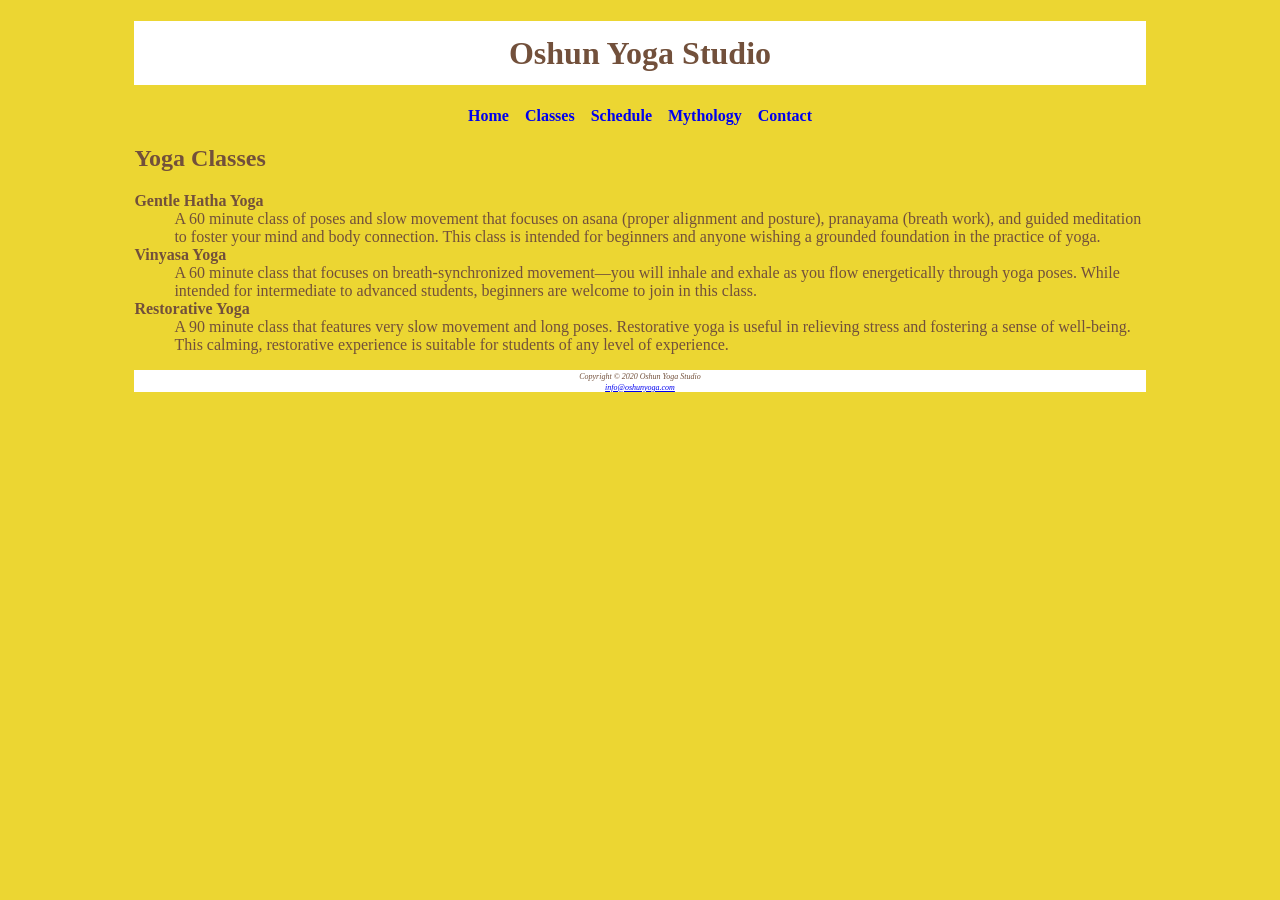
==== classes.html @ f08fcf07 "Remodled Oshun's Story CSS" ====
<!DOCTYPE html>
<html lang="en">

<head>
    <meta charset="UTF-8">
    <meta name="viewport" content="width=device-width, initial-scale=1.0">
    <link rel="stylesheet" href="yogacss/yoga.css">
    <title>Oshun Yoga :: Classes</title>
</head>

<div id="wrapper">
<body>

<header>
        <h1>Oshun Yoga Studio</h1>
</header>

    <nav>
        <b>
            <a href="index.html">Home</a>&nbsp;&nbsp;&nbsp;
            <a href="classes.html">Classes</a>&nbsp;&nbsp;&nbsp;
            <a href="schedule.html">Schedule</a>&nbsp;&nbsp;&nbsp;
            <a href="mythology.html">Mythology</a>&nbsp;&nbsp;&nbsp;
            <a href="contact.html">Contact</a>
        </b>
    </nav>
    <main>
        <h2>Yoga Classes</h2>

        <dl>
            <dt><strong>Gentle Hatha Yoga</strong></dt>
            <dd>
                A 60 minute class of poses and slow movement that focuses on asana
                (proper alignment and posture), pranayama (breath work), and guided
                meditation to foster your mind and body connection. This class is
                intended for beginners and anyone wishing a grounded foundation in the
                practice of yoga.
            </dd>

            <dt><strong>Vinyasa Yoga</strong></dt>
            <dd>
                A 60 minute class that focuses on breath-synchronized movement—you
                will inhale and exhale as you flow energetically through yoga poses.
                While intended for intermediate to advanced students, beginners are
                welcome to join in this class.
            </dd>

            <dt><strong>Restorative Yoga</strong></dt>
            <dd>
                A 90 minute class that features very slow movement and long poses.
                Restorative yoga is useful in relieving stress and fostering a sense
                of well-being. This calming, restorative experience is suitable for
                students of any level of experience.
            </dd>
        </dl>
    </main>


    <footer><small><i>
                Copyright © 2020 Oshun Yoga Studio <br>
                <a href="mailto:info@oshunyoga.com">info@oshunyoga.com</a>
            </i></small></footer>

</body>
</div>

</html>
---- yogacss/yoga.css ----
body {
    background-color: #ECD632;
    color: #72503B;
    font-family: Verdana; 
}

header {
    background-color: #FFFFFF;
    text-align: center;
}

h1 {
    line-height: 200%;
}

nav {
    text-align: center;
    font-weight: bold;
}

nav a {
    text-decoration: none; 
}

.studio {
    font-style: itallic; 
}

footer {
    background-color: #FFFFFF;
    font-size: .60em;
    text-align: center; 
    font-style: italic; 
}

#wrapper {
    width: 80%;
    margin-right: auto;
    margin-left: auto;
}

.story {
    background-color: #FFF8DC;
    color: #72503B;
    font-family: Georgia, serif;
    font-size: 1.1em;
    line-height: 1.8;
    padding: 25px;
    margin: 20px auto;
    max-width: 800px;
    border: 2px solid #D4AF37;
    border-radius: 10px;
}

.story dt {
    font-size: 1.5em;
    font-weight: bold;
    color: #8B6508;
    text-align: center;
    margin-bottom: 20px;
}

.story dd {
    margin-left: 0;
    text-align: left;
    line-height: 1.8;
}
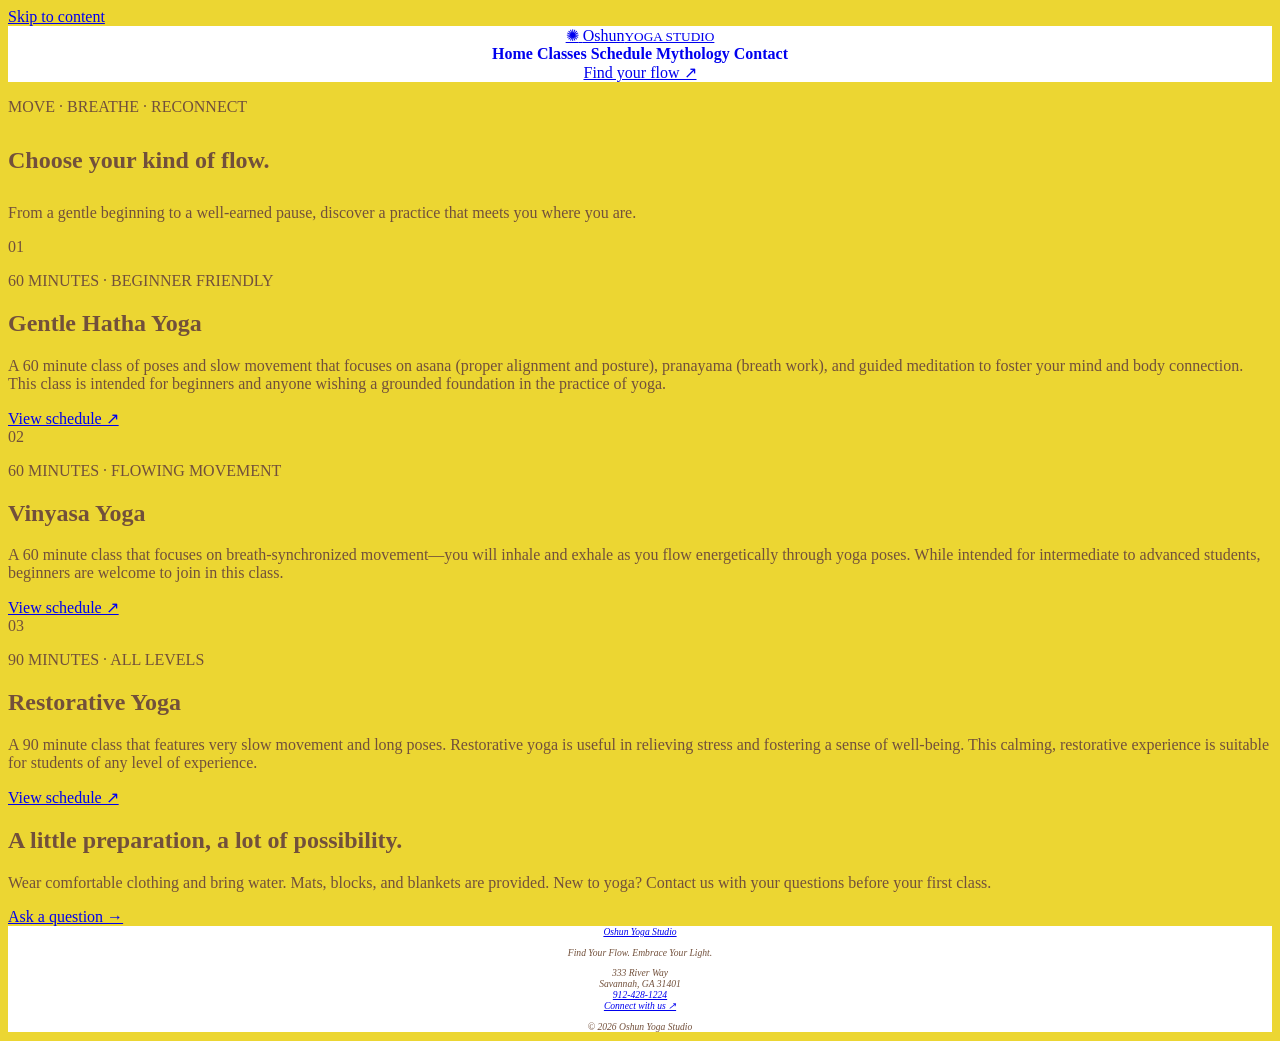
==== commit febbf230: "Configure html for classes page" ====
--- a/classes.html
+++ b/classes.html
@@ -4,64 +4,132 @@
 <head>
     <meta charset="UTF-8">
     <meta name="viewport" content="width=device-width, initial-scale=1.0">
+    <title>Classes | Oshun Yoga Studio</title>
     <link rel="stylesheet" href="yogacss/yoga.css">
-    <title>Oshun Yoga :: Classes</title>
 </head>
 
-<div id="wrapper">
 <body>
+    <a class="skip" href="#main">Skip to content</a>
 
-<header>
-        <h1>Oshun Yoga Studio</h1>
-</header>
+    <header class="site-header">
+        <a class="brand" href="index.html">
+            <span class="brand-icon" aria-hidden="true">✺</span>
+            <span>Oshun<small>YOGA STUDIO</small></span>
+        </a>
 
-    <nav>
-        <b>
-            <a href="index.html">Home</a>&nbsp;&nbsp;&nbsp;
-            <a href="classes.html">Classes</a>&nbsp;&nbsp;&nbsp;
-            <a href="schedule.html">Schedule</a>&nbsp;&nbsp;&nbsp;
-            <a href="mythology.html">Mythology</a>&nbsp;&nbsp;&nbsp;
+        <nav aria-label="Main navigation">
+            <a href="index.html">Home</a>
+            <a href="classes.html" aria-current="page">Classes</a>
+            <a href="schedule.html">Schedule</a>
+            <a href="mythology.html">Mythology</a>
             <a href="contact.html">Contact</a>
-        </b>
-    </nav>
-    <main>
-        <h2>Yoga Classes</h2>
+        </nav>
 
-        <dl>
-            <dt><strong>Gentle Hatha Yoga</strong></dt>
-            <dd>
-                A 60 minute class of poses and slow movement that focuses on asana
-                (proper alignment and posture), pranayama (breath work), and guided
-                meditation to foster your mind and body connection. This class is
-                intended for beginners and anyone wishing a grounded foundation in the
-                practice of yoga.
-            </dd>
+        <a class="button small" href="schedule.html">Find your flow ↗</a>
+    </header>
 
-            <dt><strong>Vinyasa Yoga</strong></dt>
-            <dd>
-                A 60 minute class that focuses on breath-synchronized movement—you
-                will inhale and exhale as you flow energetically through yoga poses.
-                While intended for intermediate to advanced students, beginners are
-                welcome to join in this class.
-            </dd>
+    <main id="main">
+        <section class="page-intro">
+            <p class="eyebrow">MOVE · BREATHE · RECONNECT</p>
+            <h1>Choose your kind of flow.</h1>
 
-            <dt><strong>Restorative Yoga</strong></dt>
-            <dd>
-                A 90 minute class that features very slow movement and long poses.
-                Restorative yoga is useful in relieving stress and fostering a sense
-                of well-being. This calming, restorative experience is suitable for
-                students of any level of experience.
-            </dd>
-        </dl>
+            <p>
+                From a gentle beginning to a well-earned pause,
+                discover a practice that meets you where you are.
+            </p>
+        </section>
+
+        <section class="section class-list">
+            <article class="class-row" id="hatha">
+                <span class="class-number">01</span>
+
+                <div>
+                    <p class="eyebrow">60 MINUTES · BEGINNER FRIENDLY</p>
+                    <h2>Gentle Hatha Yoga</h2>
+
+                    <p>
+                        A 60 minute class of poses and slow movement that
+                        focuses on asana (proper alignment and posture),
+                        pranayama (breath work), and guided meditation to
+                        foster your mind and body connection. This class
+                        is intended for beginners and anyone wishing a
+                        grounded foundation in the practice of yoga.
+                    </p>
+                </div>
+
+                <a class="button" href="schedule.html">View schedule ↗</a>
+            </article>
+
+            <article class="class-row" id="vinyasa">
+                <span class="class-number">02</span>
+
+                <div>
+                    <p class="eyebrow">60 MINUTES · FLOWING MOVEMENT</p>
+                    <h2>Vinyasa Yoga</h2>
+
+                    <p>
+                        A 60 minute class that focuses on
+                        breath-synchronized movement—you will inhale and
+                        exhale as you flow energetically through yoga
+                        poses. While intended for intermediate to advanced
+                        students, beginners are welcome to join in this
+                        class.
+                    </p>
+                </div>
+
+                <a class="button" href="schedule.html">View schedule ↗</a>
+            </article>
+
+            <article class="class-row" id="restorative">
+                <span class="class-number">03</span>
+
+                <div>
+                    <p class="eyebrow">90 MINUTES · ALL LEVELS</p>
+                    <h2>Restorative Yoga</h2>
+
+                    <p>
+                        A 90 minute class that features very slow movement
+                        and long poses. Restorative yoga is useful in
+                        relieving stress and fostering a sense of
+                        well-being. This calming, restorative experience
+                        is suitable for students of any level of experience.
+                    </p>
+                </div>
+
+                <a class="button" href="schedule.html">View schedule ↗</a>
+            </article>
+        </section>
+
+        <aside class="callout">
+            <h2>A little preparation, a lot of possibility.</h2>
+
+            <p>
+                Wear comfortable clothing and bring water. Mats, blocks,
+                and blankets are provided. New to yoga? Contact us with
+                your questions before your first class.
+            </p>
+
+            <a class="text-link" href="contact.html">Ask a question →</a>
+        </aside>
     </main>
 
+    <footer>
+        <div>
+            <a class="footer-brand" href="index.html">Oshun Yoga Studio</a>
+            <p>Find Your Flow. Embrace Your Light.</p>
+        </div>
 
-    <footer><small><i>
-                Copyright © 2020 Oshun Yoga Studio <br>
-                <a href="mailto:info@oshunyoga.com">info@oshunyoga.com</a>
-            </i></small></footer>
+        <address>
+            333 River Way<br>
+            Savannah, GA 31401<br>
+            <a href="tel:9124281224">912-428-1224</a>
+        </address>
 
+        <div>
+            <a href="contact.html">Connect with us ↗</a>
+            <p>&copy; 2026 Oshun Yoga Studio</p>
+        </div>
+    </footer>
 </body>
-</div>
 
 </html>
